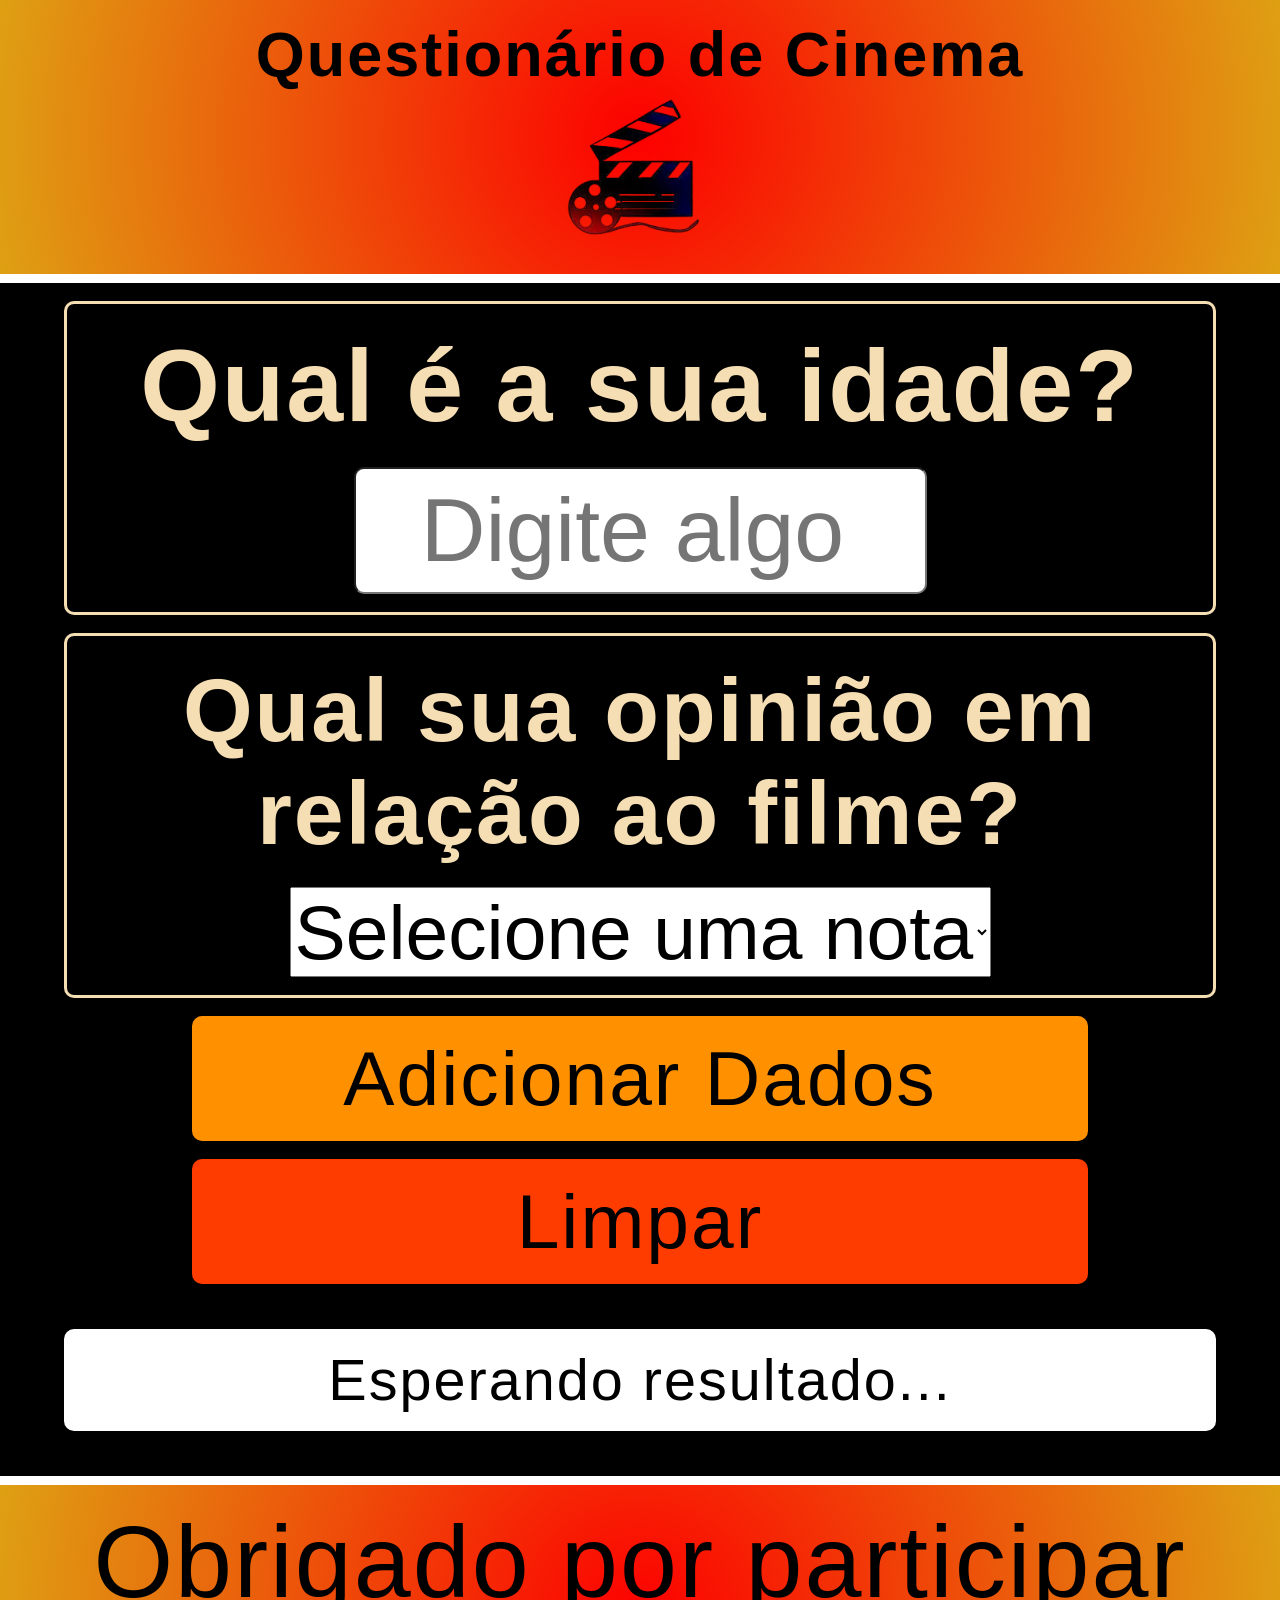
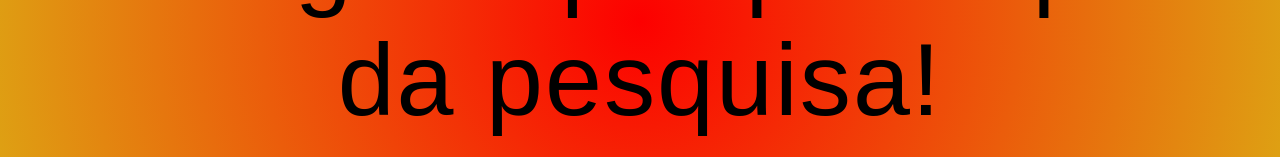
==== index.html @ 42b79e6a "Primeiro commit" ====
<!DOCTYPE html>
<html lang="en">
<head>
    <meta charset="UTF-8">
    <link rel="stylesheet" href="styles/estilo.css">
    <meta name="viewport" content="width=device-width, initial-scale=1.0">
    <title>Cinema</title>
</head>
<body>

    <header>
        <h1 class="titulo">Questionário de Cinema</h1>
        <img src="images/fita.png" class="imagem">
    </header>

    <main>
        <section class="pergunta">
            <h2 class="subtitulo">Qual é a sua idade?</h2>
            <input id="idade" type="number" min="0" max="120" maxlength="3" placeholder="Digite algo">
        </section>

        <section class="pergunta">

            <h2 class="subtitulo2">Qual sua opinião em relação ao filme?</h2>
            <select id="nota">

                <option value="0">
                    Selecione uma nota
                </option>

                <option value="1">
                    Ótimo
                </option>

                <option value="2">
                    Bom
                </option>

                <option value="3">
                    Regular
                </option>

                <option value="4">
                    Ruim
                </option>

                <option value="5">
                    Péssimo
                </option>
        
        </select>

        </section>

        <div class="adicionar" id="btnAdicionar">Adicionar Dados</div>
        <div class="limpar" id="btnLimpar">Limpar</div>

        <div class="scroll">
            <p class="resultado" id="resultado">Esperando resultado...</p>
        </div>

    </main>

    <footer>
        <p>Obrigado por participar da pesquisa!</p>
    </footer>

    <script src="scripts/script.js"></script>
</body>
</html>
---- styles/estilo.css ----
*{
    margin: 0;
    padding: 0;
    box-sizing: border-box;
}

body{
    background:black;
    font-family:'Franklin Gothic Medium', 'Arial Narrow', Arial, sans-serif;
    font-weight: 10;
    letter-spacing: 2px;
}

header{
    background-color: black;
    background: radial-gradient(
        circle,
        #FD0000,
        #DEA013
    );
    text-align: center;

    border-bottom: solid white 1vh;
}

.titulo{
    font-size: 7vh;
    color: rgb(0, 0, 0);
    font-family:'Franklin Gothic Medium', 'Arial Narrow', Arial, sans-serif;
    padding-top: 2vh;
}

.imagem{
    height: 20vh;
}

main{
    text-align: center;
    color: wheat;
    text-align: center;
}

.pergunta{
    margin: 2vh auto;
    width: 90%;
    border: solid wheat;
    border-radius: 10px;
}

.subtitulo{
    font-size: 8vw;
    padding: 2.5vh 0;
}

input{
    width: 50%;
    padding: 10px;
    font-size: 7vw;

    border-radius: 10px;

    text-align: center;

    margin-bottom: 2vh;
}

.subtitulo2{
    font-size: 7vw;
    padding: 2.5vh 0;
}

select{
    font-size: 6vw;
    margin-bottom: 2vh;
}

.adicionar{
    padding: 2vh 2vw;
    margin: 2vh auto;
    width: 70%;
    background-color: rgb(255, 145, 0);
    color: black;
    border-radius: 10px;
    text-align: center;
    font-size: 6vw;
}

.limpar{
    padding: 2vh 2vw;
    margin: 2vh auto;
    width: 70%;
    background-color: rgb(255, 60, 0);
    color: black;
    border-radius: 10px;
    text-align: center;
    font-size: 6vw;
}

.scroll{
    width: 90%;
    background-color: white;
    margin: 5vh auto;
    padding: 2vh 2vw;
    border-radius: 10px;
}

.resultado{
    color: black;
    font-size: 4.5vw;
    text-align: center;
}

footer{
    background: radial-gradient(
        circle,
        #FD0000,
        #DEA013
    );
    padding: 2vh 2vw;

    border-top: solid white 1vh;
}

footer :nth-child(1){
    font-size: 8vw;
    text-align: center;
}
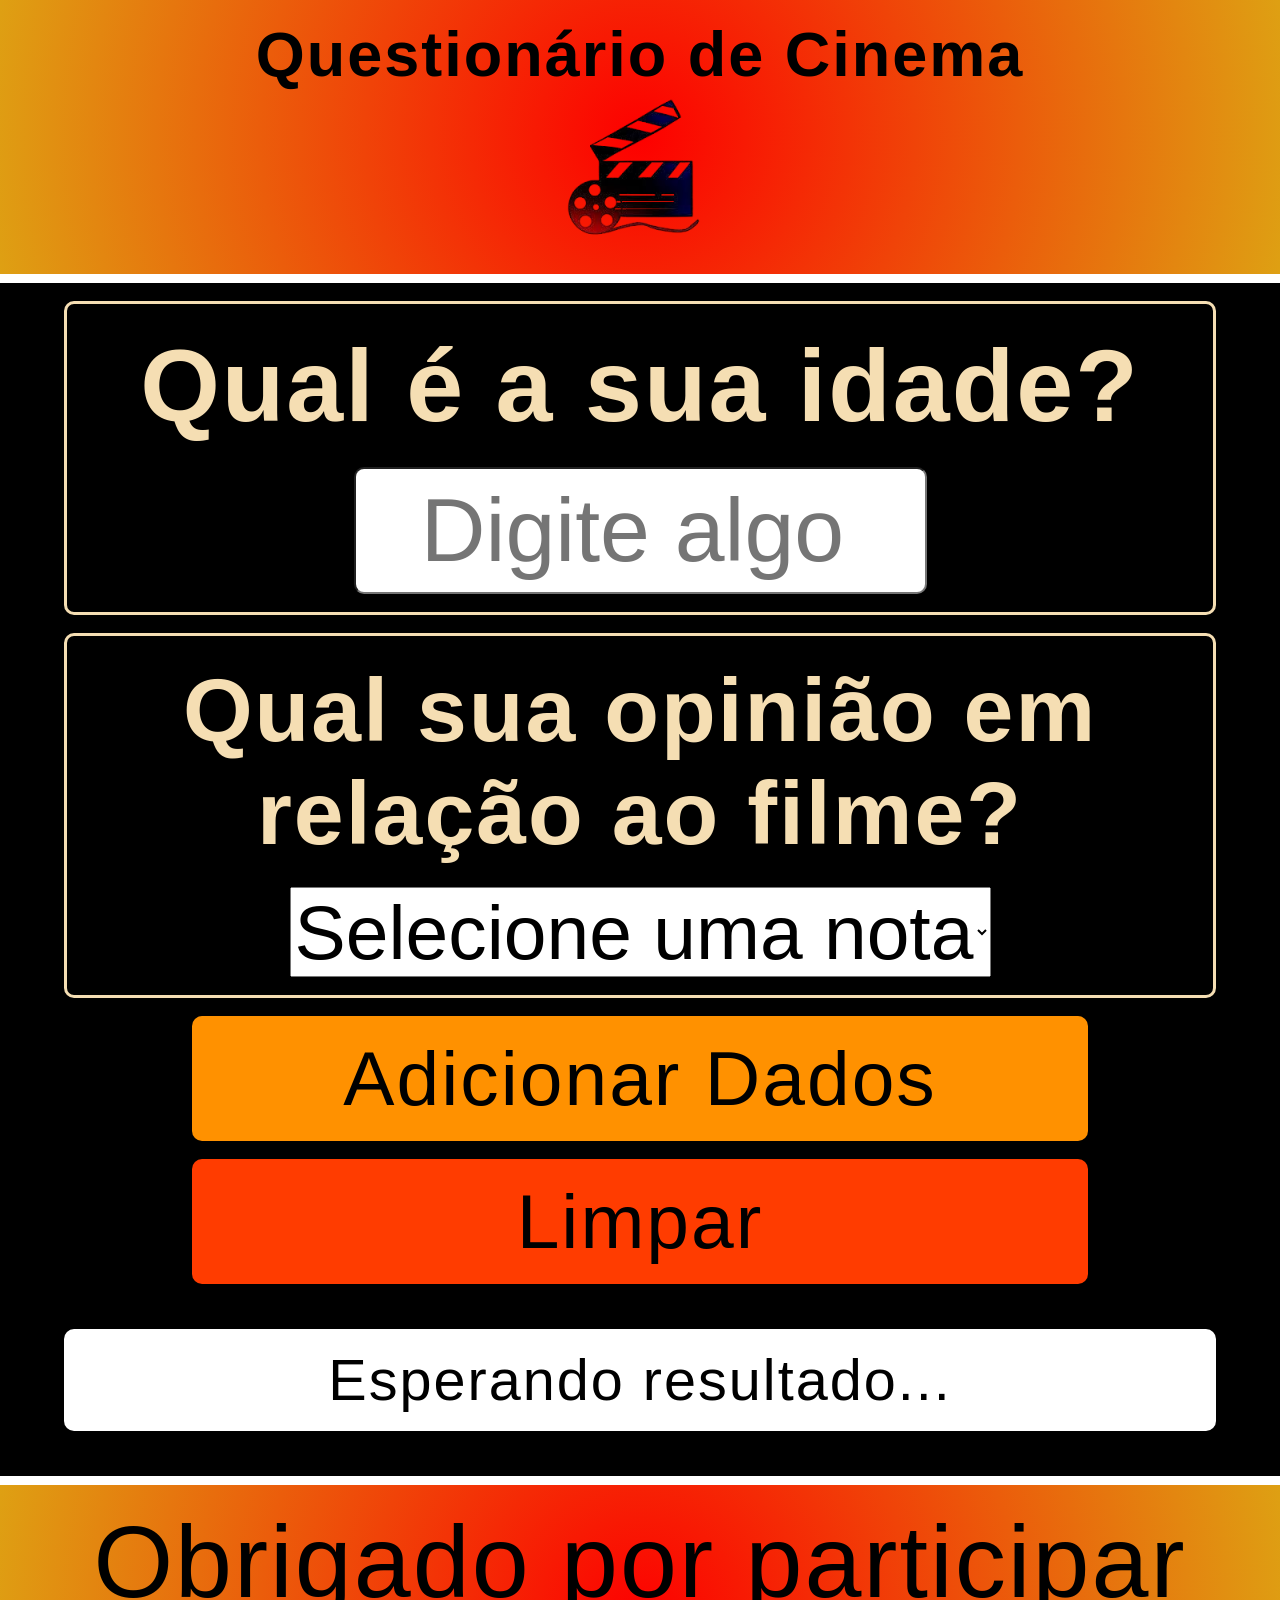
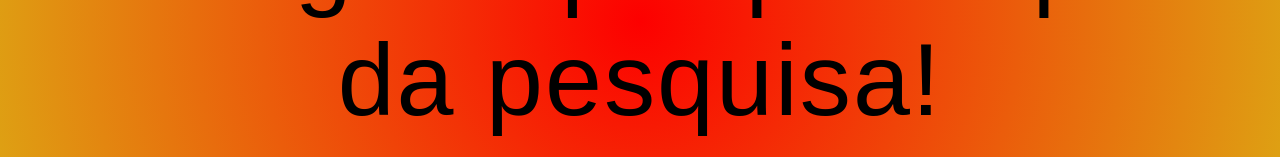
==== commit 6cf8f59c: "commit bug de login" ====
--- a/styles/estilo.css
+++ b/styles/estilo.css
@@ -72,6 +72,8 @@
 select{
     font-size: 6vw;
     margin-bottom: 2vh;
+    text-align: center;
+    text-align-last: center;
 }
 
 .adicionar{
